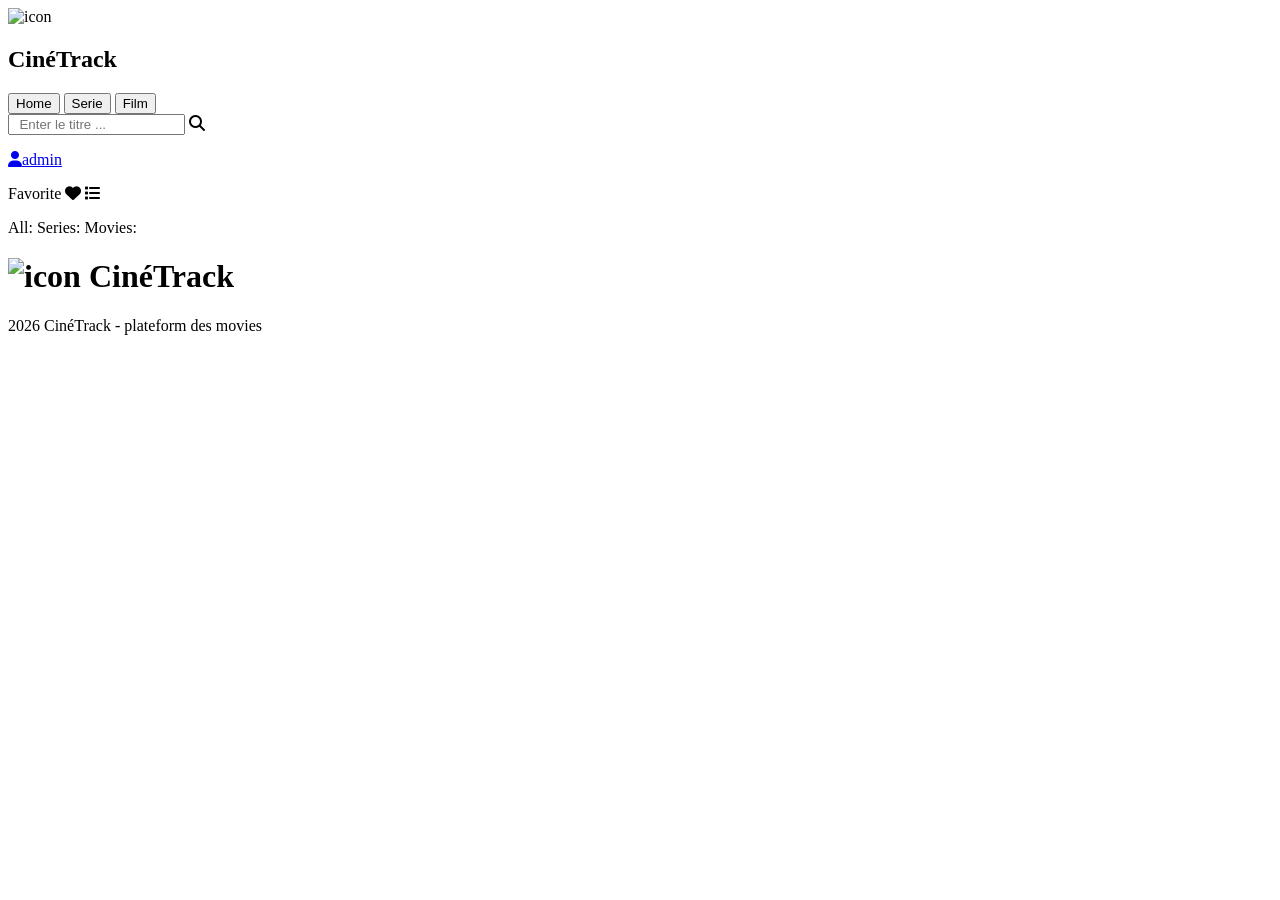
==== index.html @ 7e720e42 "commencer lier mockapi avec interface" ====
<!DOCTYPE html>
<html lang="en">
<head>
    <meta charset="UTF-8">
    <meta name="viewport" content="width=device-width, initial-scale=1.0">
    <title>CinéTrack</title>
    <link rel="icon"  type="image/icon"  href="images/movie-icon.svg">
        <!-- link of tailwind css -->
      <script src="https://cdn.jsdelivr.net/npm/@tailwindcss/browser@4"></script>
      <!-- link of style sheet -->
       <link rel="stylesheet" href="style.css">
        <!-- font awsome link -->
       <link rel="stylesheet" href="https://cdnjs.cloudflare.com/ajax/libs/font-awesome/6.7.2/css/all.min.css">
      
</head>
<body class="min-h-screen bg-linear-to-l from-[#100f0ff7]  to-[#854b85d3] w-full">
                  <section class="modal  hidden fixed flex justify-center items-center top-0 left-0 h-full w-full z-1 bg-[rgba(33,33,33,0.31)]">
                    <div class="infos bg-red-500  h-[90%]   w-[90%] md:w-[70%]  sm:h-[70%]  lg:w-[50%]  rounded-lg relative">
                     
                                 
                    </div>
                  </section>
                  <div class=" min-h-screen w-full">

                     <nav class="flex justify-around items-center w-[100%] p-1">
                        <header class=" flex  items-center gap-2  p-4 relative rounded-lg"> <img src="images/movie-icon.svg" alt="icon" class=" w-10 h-10"> <h1 class="text-xl font-semibold"> Ciné<span class="text-pink-700">Track</span></h1></header>

                            <div class="genreType  flex justify-center md:justify-start gap-6 h-12 absolute top-[42%] w-full  md:static  md:w-[30%] ">
                                <button class="home cursor-pointer bg-[rgba(220,206,220,0.52)] rounded text-white border-b-5 border-white   w-[30%] text-center  text-sm md:text-md " data-type="all">Home</button>
                                <button class=" cursor-pointer text-white  w-[20%] text-center  text-sm md:text-md "  data-type="series">Serie</button>
                                <button class=" cursor-pointer text-white w-[20%] text-center  text-sm md:text-md "  data-type="movie">Film</button>
                                
                            </div>
                            <div class="search absolute w-[100%]   top-[32%] md:static md:w-[35%]  flex  justify-center items-center gap-2 ">
                            <input type="text" placeholder="  Enter le titre ..." class="Search border border-gray-400 rounded-md w-[80%] p-2  bg-white">
                            <i class="fa-solid fa-search text-lg  text-gray-500 absolute right-[15%] md:right-[25%] lg:right-[17%]"  ></i>
                            </div>
                           <div class=" flex  items-center cursor-pointer">
                            <p class="bg-white flex  items-center text-center  gap-1 px-3 py-3  text-md md:text-sm rounded-lg "><a href="admin.html" class="flex gap-2 items-center"><i class="fa-solid fa-user text-[#9b299b]"></i><span >admin</span></a> </p>
                           </div>
                         </nav>
                       <main class="content  grid   lg:grid-cols-[70%_30%] mt-[20%]   sm:mt-[11%] lg:mt-1 ">
                       
                      <section>
                         <div class="flex flex-col justify-center  items-center mt-[25%] md:mt-0 ">
                          <div class="CardGrid grid place-items-center  sm:grid-cols-2 md:grid-cols-3 w-[70%] sm:w-[90%] h-[40%] gap-2 ">
                             
                         </div>
                         <div class="pagination flex justify-around  mb-3 w-[70%]"></div>
                        
                         </div>
                          <div class="flex justify-center ">
                            <p class="message bg-[rgba(220,206,220,0.52)] text-center hidden w-[90%] rounded-md p-5 font-semibold mt-10"></p>
                          </div>
                      </section>  

                      
                      <aside class="nav flex justify-center  absolute top-[15%] w-[100%] md:top-[9%]   lg:static ">
                        <nav class="w-[90%] md:w-[100%] flex flex-col   items-center md:mt-7  h-[90%]">
                      <div class="lg:mr-5 mb-2 w-[100%] md:w-[70%] lg:h-[15%] lg:w-[90%] rounded-lg border border-[#854b85d3]   lg:bg-[rgba(185,133,168,0.2)] h-auto p-4 ">
                        <p class="text-md font-semibold "> <p class=" border-b-1 mb-2 pb-1 border-[#854b85d3] font-bold flex justify-between"> <span>Favorite <i class="fa-solid fa-heart text-red-500"></i></span> <span class=" lg:hidden "><i class="btnShow fa-solid fa-list mr-1  cursor-pointer hover:text-white"></i></span></p>
                        <p class="flex justify-around text-sm"><span class="font-semibold">All: <span class="allCount"></span></span><span class="font-semibold">Series: <span class="SeriesCount"></span></span><span class="font-semibold">Movies: <span class="MoviesCount"></span></span></p>
                      
                        </div>
                        
                        <ul class="FavorMovie bg-[rgba(177,166,174,0.99)] border border-[#854b85d3] lg:bg-[rgba(185,133,168,0.2)] w-[90%] hidden lg:block overflow-auto shadow-2xl  md:mr-5  rounded-lg h-[70%] p-3 ">
                        </ul>
                        </nav>
                        
                    
                   </aside>
                           

                    </main>
                   
                   

                  </div>

                    <footer class="bg-black flex flex-col justify-center items-center h-20 mt-4 " >
                      <h1 class="text-xl flex justify-center  font-semibold"> <img src="images/movie-icon.svg" alt="icon" class="w-10 h-10"> <span class="text-white"> Ciné</span><span class="text-pink-700">Track</span></h1>
                      <p class="text-white text-center text-sm">2026 CinéTrack - plateform des movies</p>
                  </footer> 



    <script type="module" src="js/main.js"></script>    
</body>
</html>
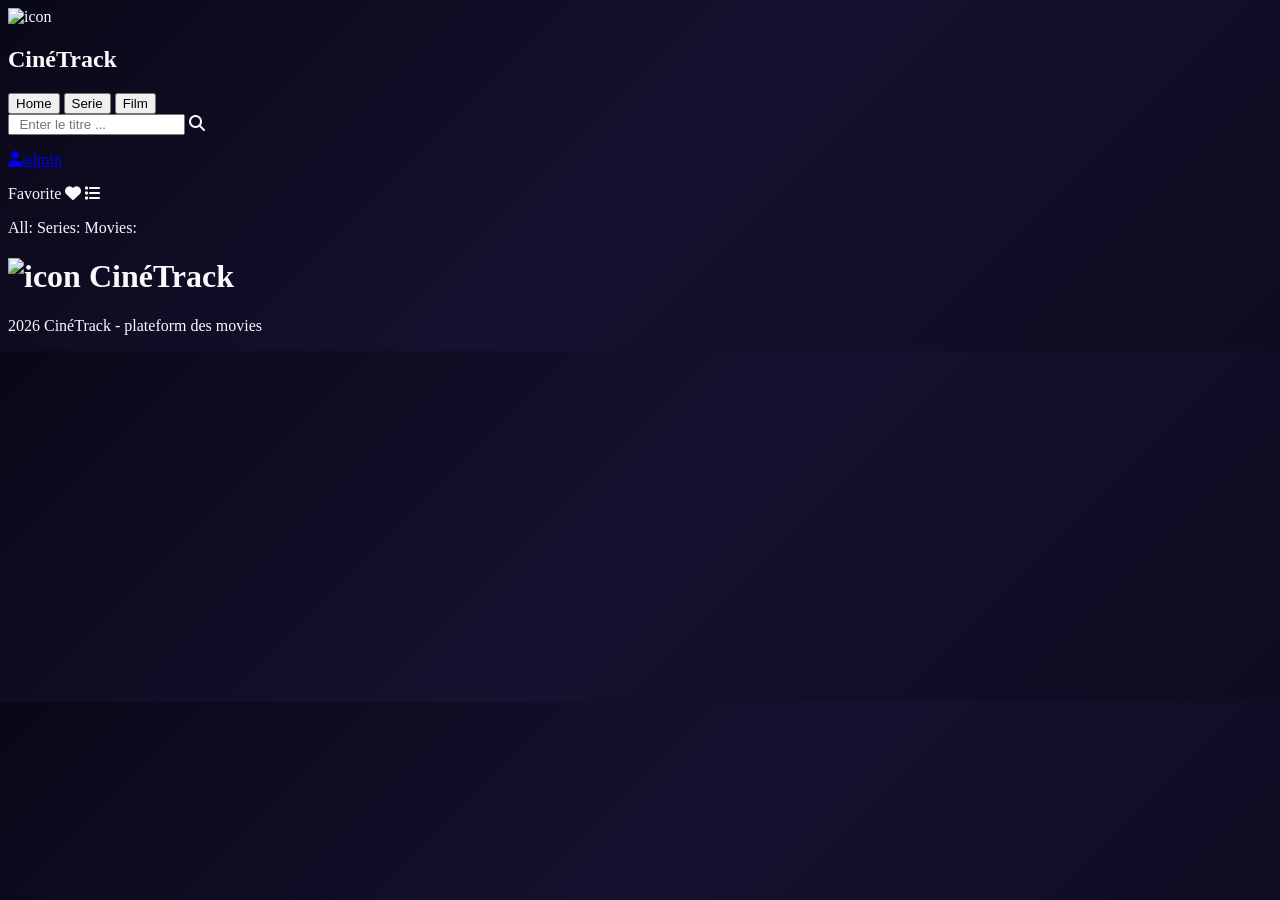
==== commit 0875cf04: "recupere data et afficher les cartes" ====
--- a/index.html
+++ b/index.html
@@ -13,7 +13,7 @@
        <link rel="stylesheet" href="https://cdnjs.cloudflare.com/ajax/libs/font-awesome/6.7.2/css/all.min.css">
       
 </head>
-<body class="min-h-screen bg-linear-to-l from-[#100f0ff7]  to-[#854b85d3] w-full">
+<body class="min-h-screen  w-full">
                   <section class="modal  hidden fixed flex justify-center items-center top-0 left-0 h-full w-full z-1 bg-[rgba(33,33,33,0.31)]">
                     <div class="infos bg-red-500  h-[90%]   w-[90%] md:w-[70%]  sm:h-[70%]  lg:w-[50%]  rounded-lg relative">
                      
@@ -25,15 +25,15 @@
                      <nav class="flex justify-around items-center w-[100%] p-1">
                         <header class=" flex  items-center gap-2  p-4 relative rounded-lg"> <img src="images/movie-icon.svg" alt="icon" class=" w-10 h-10"> <h1 class="text-xl font-semibold"> Ciné<span class="text-pink-700">Track</span></h1></header>
 
-                            <div class="genreType  flex justify-center md:justify-start gap-6 h-12 absolute top-[42%] w-full  md:static  md:w-[30%] ">
+                            <div class="genreType  flex justify-center md:justify-start gap-6 h-12 absolute top-[23%] w-full  md:static  md:w-[30%] ">
                                 <button class="home cursor-pointer bg-[rgba(220,206,220,0.52)] rounded text-white border-b-5 border-white   w-[30%] text-center  text-sm md:text-md " data-type="all">Home</button>
                                 <button class=" cursor-pointer text-white  w-[20%] text-center  text-sm md:text-md "  data-type="series">Serie</button>
                                 <button class=" cursor-pointer text-white w-[20%] text-center  text-sm md:text-md "  data-type="movie">Film</button>
                                 
                             </div>
                             <div class="search absolute w-[100%]   top-[32%] md:static md:w-[35%]  flex  justify-center items-center gap-2 ">
-                            <input type="text" placeholder="  Enter le titre ..." class="Search border border-gray-400 rounded-md w-[80%] p-2  bg-white">
-                            <i class="fa-solid fa-search text-lg  text-gray-500 absolute right-[15%] md:right-[25%] lg:right-[17%]"  ></i>
+                            <input type="text" placeholder="  Enter le titre ..." class="Search border border-gray-400 rounded-md w-[80%] p-2 text-gray-700  bg-white">
+                            <i class="fa-solid fa-search text-lg  text-[#2b1646] absolute right-[15%] md:right-[25%] lg:right-[17%]"  ></i>
                             </div>
                            <div class=" flex  items-center cursor-pointer">
                             <p class="bg-white flex  items-center text-center  gap-1 px-3 py-3  text-md md:text-sm rounded-lg "><a href="admin.html" class="flex gap-2 items-center"><i class="fa-solid fa-user text-[#9b299b]"></i><span >admin</span></a> </p>
@@ -42,11 +42,11 @@
                        <main class="content  grid   lg:grid-cols-[70%_30%] mt-[20%]   sm:mt-[11%] lg:mt-1 ">
                        
                       <section>
-                         <div class="flex flex-col justify-center  items-center mt-[25%] md:mt-0 ">
-                          <div class="CardGrid grid place-items-center  sm:grid-cols-2 md:grid-cols-3 w-[70%] sm:w-[90%] h-[40%] gap-2 ">
+                         <div class="flex flex-col justify-center  items-center mt-5 md:mt-0 ">
+                          <div class="CardGrid grid  mt-35 place-items-center  sm:grid-cols-2 md:grid-cols-3 w-[70%] sm:w-[90%] h-[40%] gap-2 md:mt-1">
                              
                          </div>
-                         <div class="pagination flex justify-around  mb-3 w-[70%]"></div>
+                         <div class="pagination flex justify-around mt-3 mb-3 w-[70%]"></div>
                         
                          </div>
                           <div class="flex justify-center ">
@@ -55,7 +55,7 @@
                       </section>  
 
                       
-                      <aside class="nav flex justify-center  absolute top-[15%] w-[100%] md:top-[9%]   lg:static ">
+                      <aside class="nav flex justify-center  absolute top-[10%] w-[100%] md:top-[9%]   lg:static ">
                         <nav class="w-[90%] md:w-[100%] flex flex-col   items-center md:mt-7  h-[90%]">
                       <div class="lg:mr-5 mb-2 w-[100%] md:w-[70%] lg:h-[15%] lg:w-[90%] rounded-lg border border-[#854b85d3]   lg:bg-[rgba(185,133,168,0.2)] h-auto p-4 ">
                         <p class="text-md font-semibold "> <p class=" border-b-1 mb-2 pb-1 border-[#854b85d3] font-bold flex justify-between"> <span>Favorite <i class="fa-solid fa-heart text-red-500"></i></span> <span class=" lg:hidden "><i class="btnShow fa-solid fa-list mr-1  cursor-pointer hover:text-white"></i></span></p>
--- a/style.css
+++ b/style.css
@@ -0,0 +1,31 @@
+body
+{
+    overflow-x: hidden;
+}
+.FavorMovie
+{
+   
+}
+.FavorMovie >li{
+    border-bottom: 1px solid lightgray;
+    padding: 6px;
+    display: flex;
+    justify-content: space-between;
+    align-items: center;
+    margin-bottom: 5px;
+}
+
+.pagination button
+{
+    cursor: pointer;
+}
+body {
+    background: linear-gradient(
+        135deg,
+        #090817,
+        #17102F,
+        #0F0B20
+    );
+
+    color: #F8FAFC;
+}
